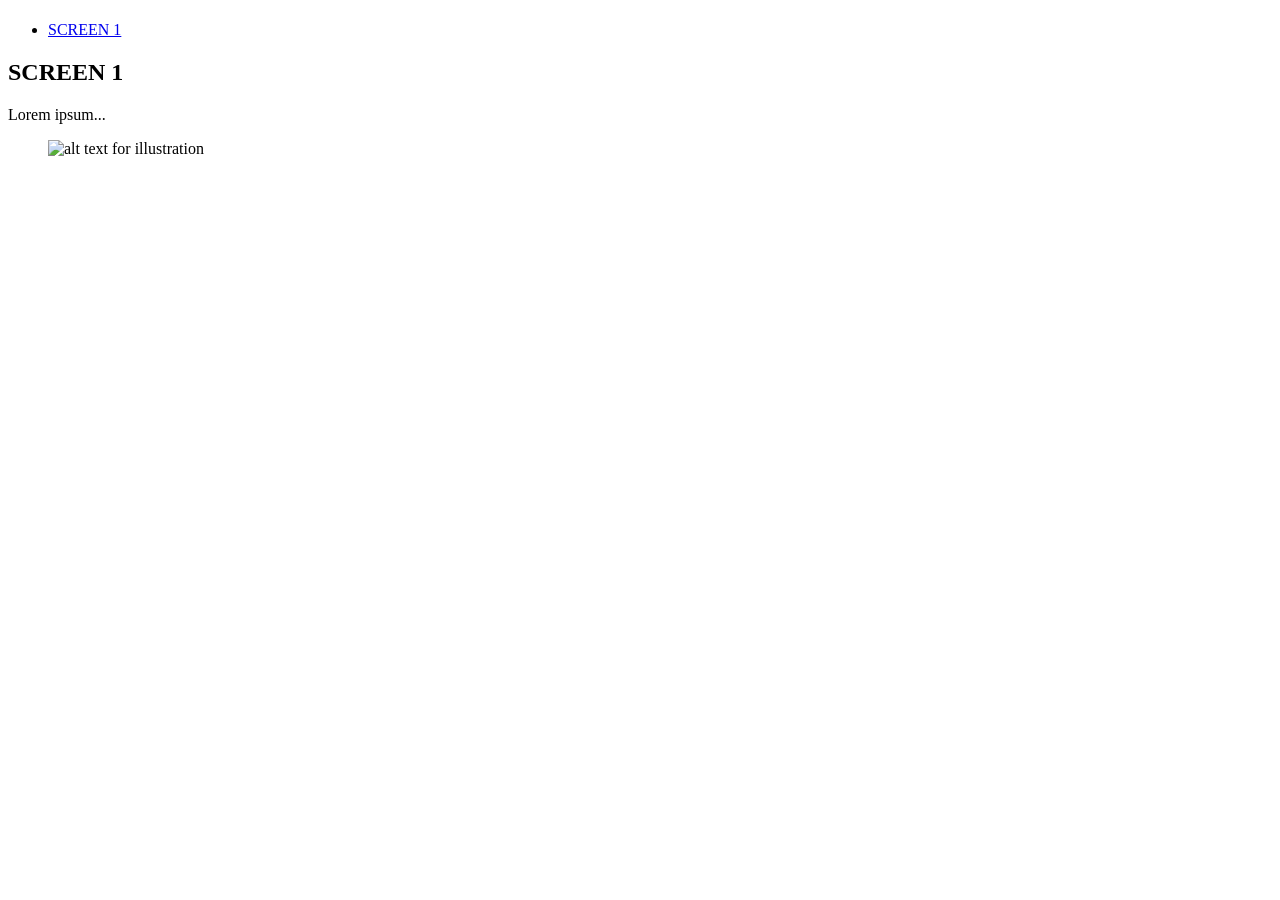
==== customhammer.html @ 35300482 "Create customhammer.html" ====
<!DOCTYPE html>
<html lang="en">
<head>
    <meta charset="UTF-8">
    <meta name="viewport" content="width=device-width, initial-scale=1.0, maximum-scale=1.0, user-scalable=no">
    <title>Retro Futuristic UI</title>
    <link rel="stylesheet" href="style.css">
</head>
<body>
    <div class="retro-container scanline-effect">
        <header>
            <h1></h1>
            <nav role="navigation">
                <ul>
                    <li><a href="#screen-1">SCREEN 1</a></li>
                </ul>
            </nav>
        </header>
        <main>
            <section id="screen-1">
                <article>
                    <header>
                        <h2>SCREEN 1</h2>
                    </header>
                    <div class="content">
                        Lorem ipsum...
                    </div>
                    <figure>
                        <img src="url_illustration" alt="alt text for illustration">
                    </figure>
                </article>
            </section>
        </main>
        <footer>
            <p></p>
        </footer>
    </div>
</body>
</html>
---- style.css ----
body {
  background-colour: #E1E100;
}
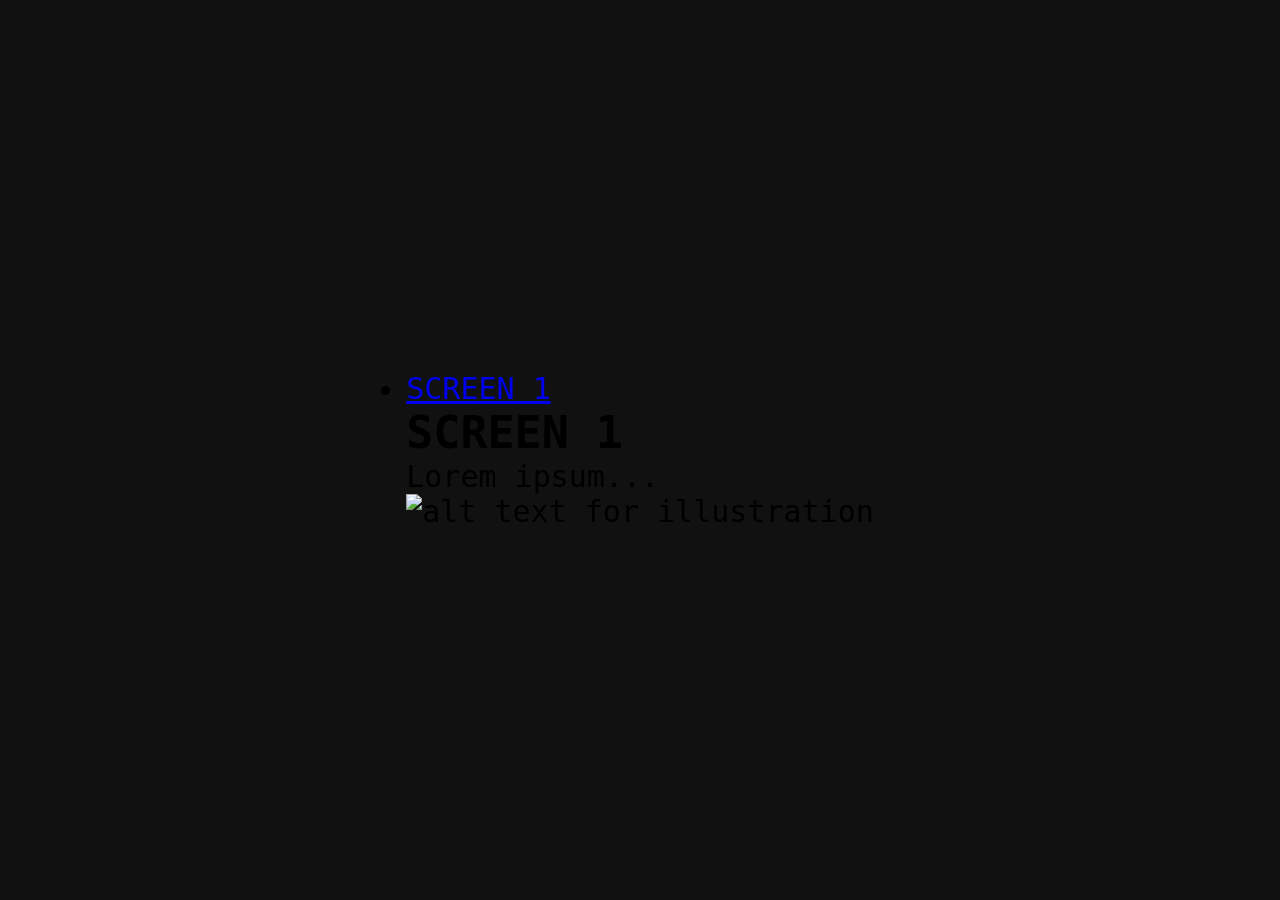
==== commit 14cc73ad: "Update customhammer.html" ====
--- a/customhammer.html
+++ b/customhammer.html
@@ -4,7 +4,7 @@
     <meta charset="UTF-8">
     <meta name="viewport" content="width=device-width, initial-scale=1.0, maximum-scale=1.0, user-scalable=no">
     <title>Retro Futuristic UI</title>
-    <link rel="stylesheet" href="style.css">
+    <link rel="stylesheet" href="customhammer.css">
 </head>
 <body>
     <div class="retro-container scanline-effect">
--- a/customhammer.css
+++ b/customhammer.css
@@ -0,0 +1,93 @@
+:root {
+    font-family: "VT323", monospace;
+    font-weight: 400;
+    --primary-color: #ffd52c;
+    --secondary-color: #ff5c00;
+    --tertiary-color: #c72d04;
+    --background-color: #111;
+    scrollbar-color: var(--primary-color) var(--secondary-color);
+    font-size: clamp(18px, 3vw, 30px);
+}
+
+* {
+    margin: 0;
+    padding: 0;
+    box-sizing: border-box;
+}
+
+body {
+    display: flex;
+    justify-content: center;
+    align-items: center;
+    height: 100vh;
+    background-color: var(--background-color);
+    cursor: url('./assets/mouse.svg')
+
+div.retro-container {
+    width: 90vw;
+    height: 90vh;
+    display: grid;
+    grid-template-rows: auto 1fr auto;
+    overflow: hidden;
+    padding: 0.5rem;
+    border: 2px solid var(--primary-color);
+    color: var(--primary-color);
+    mask-image: linear-gradient(to bottom, #0005 50%, #000 50%);
+    mask-size: 100% 2px;
+    text-shadow: 0 0 0.5rem;
+}
+
+header,
+footer {
+    display: flex;
+    gap: 2rem;
+    align-items: center;
+}
+
+main {
+    overflow: hidden;
+}
+
+section {
+    height: 100%;
+    overflow: hidden auto;
+    margin: 1rem 0;
+}
+
+@keyframes crtAnimation {
+    0% {
+        background-position: 0 0;
+    }
+
+    100% {
+        background-position: 0 10000%;
+    }
+}
+
+.old-crt-monitor {
+    box-shadow: inset 0px 0px 2rem;
+    background-image: linear-gradient(0deg, #0000 10%, #fff1 90%, #0000 100%);
+    animation: crtAnimation 100s linear infinite;
+    background-size: 100% 80%;
+}
+
+div.retro-container {
+    mask-image: linear-gradient(to bottom, #0005 50%, #000 50%);
+    mask-size: 100% 2px;
+}
+
+<code>alert {
+    animation: blink-bg 1s ease-out infinite;
+}
+
+@keyframes blink-bg {
+    0%, 60% {
+        text-shadow: 0 0 10.5rem;
+        color: var(--primary-color);
+    }
+    70%, 100% {
+        text-shadow: 0 0 20.5rem;
+        color: var(--tertiary-color);
+    }
+}
+</code>
